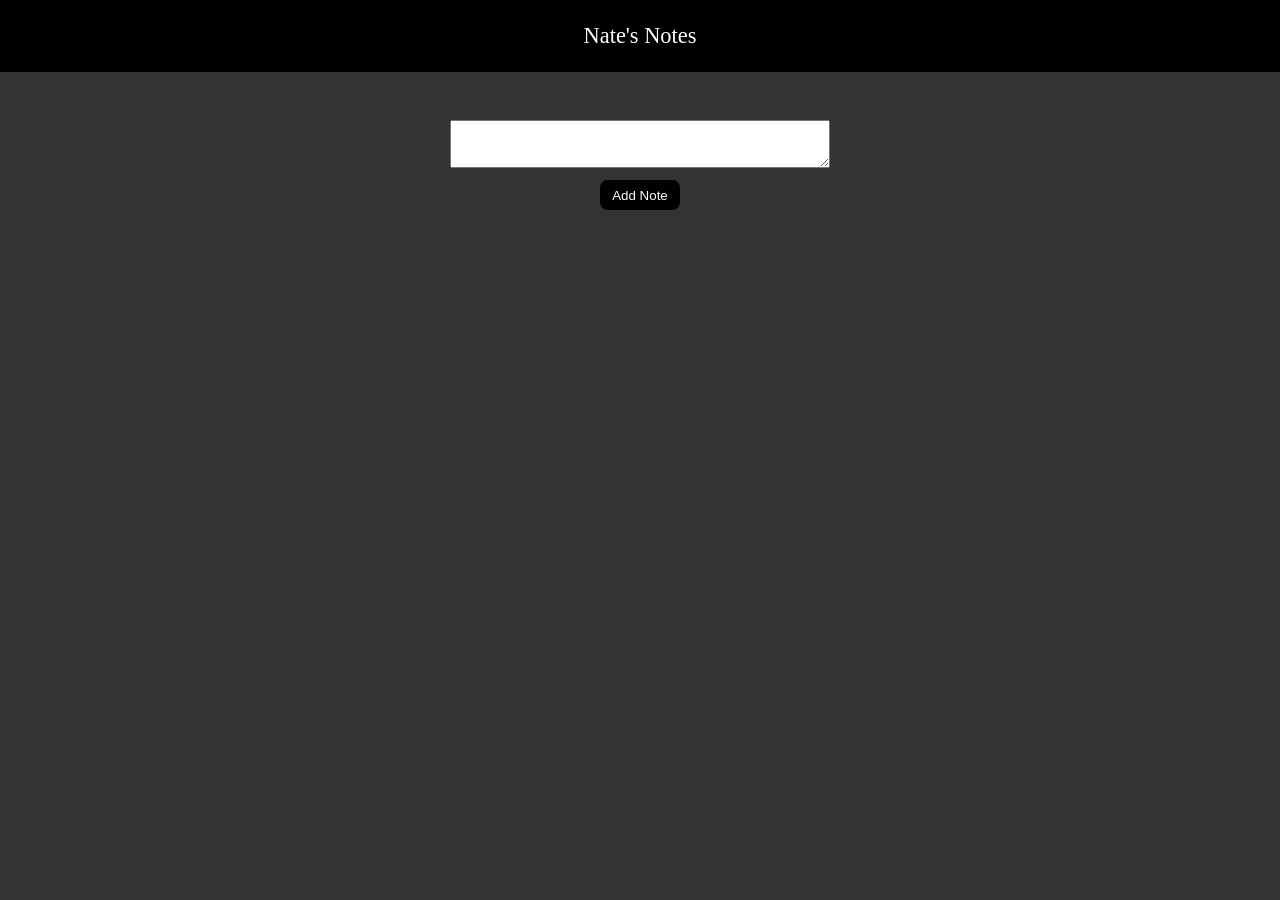
==== index.html @ 940ca095 "Deployment commit" ====
<!doctype html><html lang="en"><head><meta charset="UTF-8"/><meta name="viewport" content="width=device-width,initial-scale=1,interactive-widget=resizes-content"/><link rel="stylesheet" href="84bb4fc080631c2605f1.css"/><title>Nate's Notes</title><script defer="defer" src="app.bundle.js"></script></head><body><header>Nate's Notes</header><main><div id="wrapper"><div class="task"><div class="task-text">Task text</div><div class="task-delete">X</div></div><div class="task"><div class="task-text">Task text that is very very very long and should probably be shortened at a later point. Who knows when that will be though. Could be days. Could be years. We're just testing the waters right now.</div><div class="task-delete">X</div></div><div class="task"><div class="task-text">Task text</div><div class="task-delete">X</div></div><div class="task"><div class="task-text">Task text</div><div class="task-delete">X</div></div></div><textarea maxlength="800"></textarea> <button id="add-btn">Add Note</button></main></body></html>
---- 84bb4fc080631c2605f1.css ----
import API from "!../node_modules/style-loader/dist/runtime/injectStylesIntoStyleTag.js";
      import domAPI from "!../node_modules/style-loader/dist/runtime/styleDomAPI.js";
      import insertFn from "!../node_modules/style-loader/dist/runtime/insertBySelector.js";
      import setAttributes from "!../node_modules/style-loader/dist/runtime/setAttributesWithoutAttributes.js";
      import insertStyleElement from "!../node_modules/style-loader/dist/runtime/insertStyleElement.js";
      import styleTagTransformFn from "!../node_modules/style-loader/dist/runtime/styleTagTransform.js";
      import content, * as namedExport from "!!../node_modules/css-loader/dist/cjs.js!./styles.css";
      
      

var options = {};

options.styleTagTransform = styleTagTransformFn;
options.setAttributes = setAttributes;
options.insert = insertFn.bind(null, "head");
options.domAPI = domAPI;
options.insertStyleElement = insertStyleElement;

var update = API(content, options);



export * from "!!../node_modules/css-loader/dist/cjs.js!./styles.css";
       export default content && content.locals ? content.locals : undefined;
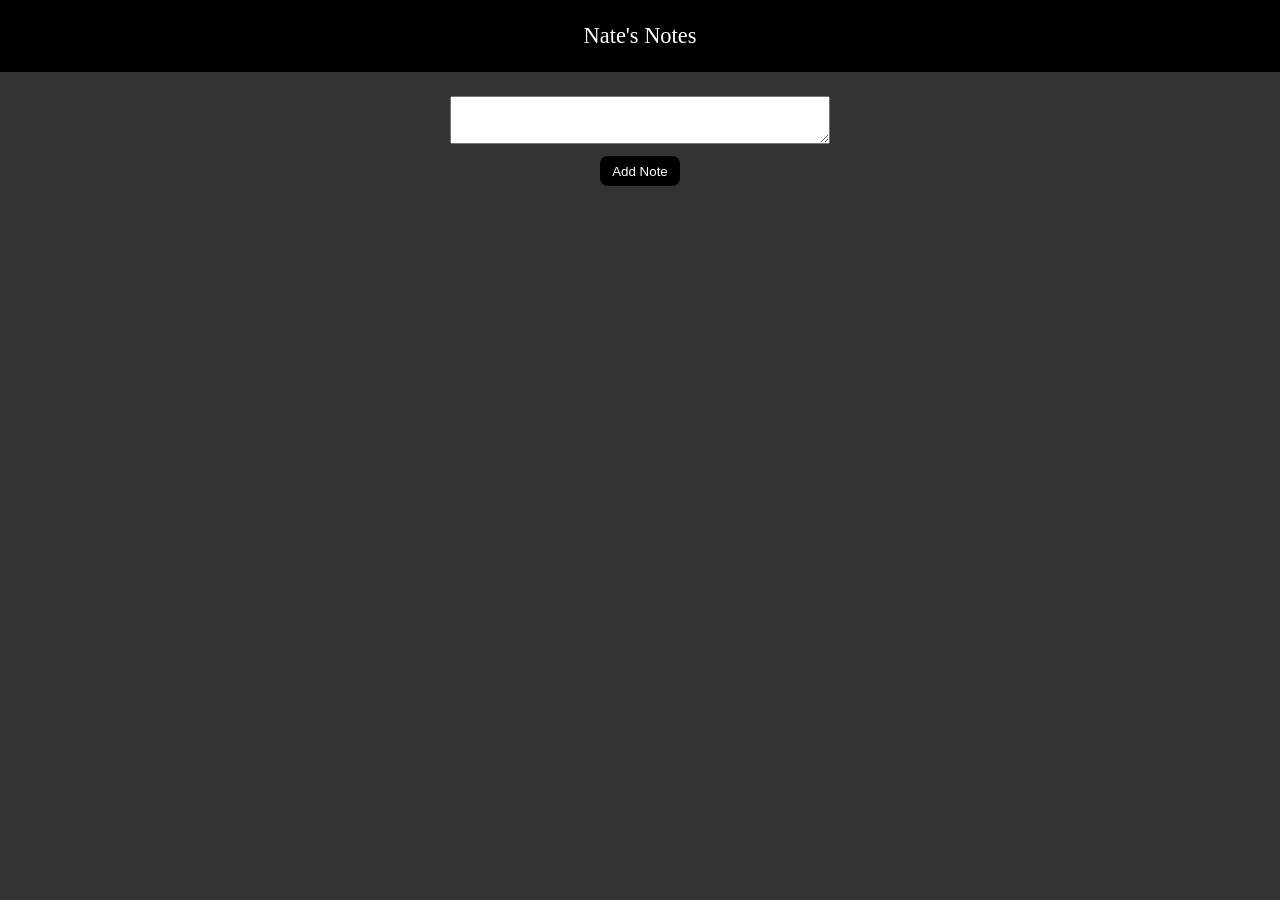
==== commit 8513addd: "Indent functionality commit" ====
--- a/index.html
+++ b/index.html
@@ -1 +1 @@
-<!doctype html><html lang="en"><head><meta charset="UTF-8"/><meta name="viewport" content="width=device-width,initial-scale=1,interactive-widget=resizes-content"/><link rel="stylesheet" href="84bb4fc080631c2605f1.css"/><title>Nate's Notes</title><script defer="defer" src="app.bundle.js"></script></head><body><header>Nate's Notes</header><main><div id="wrapper"><div class="task"><div class="task-text">Task text</div><div class="task-delete">X</div></div><div class="task"><div class="task-text">Task text that is very very very long and should probably be shortened at a later point. Who knows when that will be though. Could be days. Could be years. We're just testing the waters right now.</div><div class="task-delete">X</div></div><div class="task"><div class="task-text">Task text</div><div class="task-delete">X</div></div><div class="task"><div class="task-text">Task text</div><div class="task-delete">X</div></div></div><textarea maxlength="800"></textarea> <button id="add-btn">Add Note</button></main></body></html>+<!doctype html><html lang="en"><head><meta charset="UTF-8"/><meta name="viewport" content="width=device-width,initial-scale=1,interactive-widget=resizes-content"/><link rel="icon" type="image/x-icon" href="c56fa238b0c5ce216ae8.png"><link rel="stylesheet" href="84bb4fc080631c2605f1.css"/><title>Nate's Notes</title><script defer="defer" src="app.bundle.js"></script></head><body><header>Nate's Notes</header><main><div id="wrapper"></div><textarea maxlength="800"></textarea> <button id="add-btn">Add Note</button></main></body></html>
